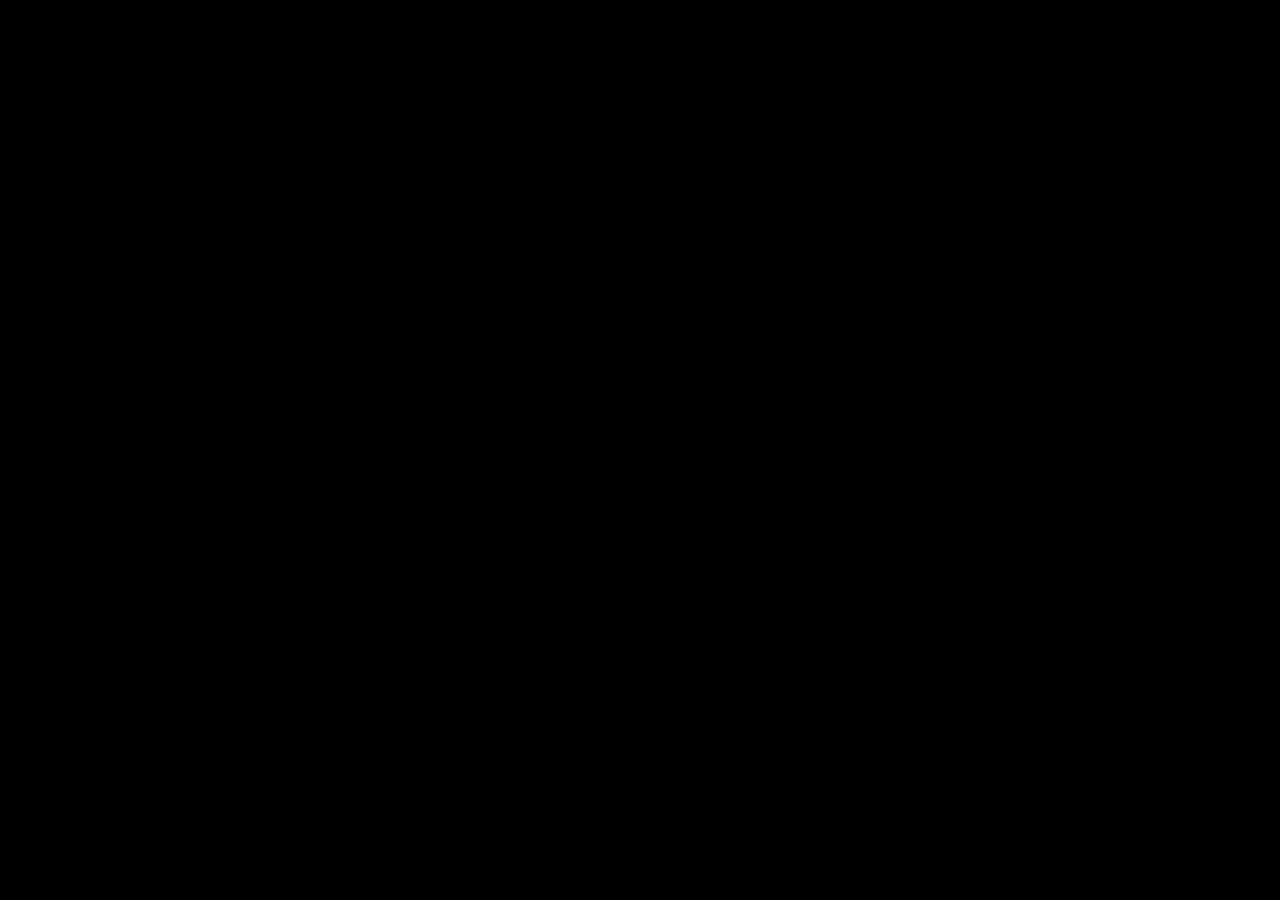
==== index.html @ d5d899b2 "Методичка для основ html css" ====
<!DOCTYPE html>
<html lang="en">

<head>
    <meta charset="UTF-8">
    <meta http-equiv="X-UA-Compatible" content="IE=edge">
    <meta name="viewport" content="width=device-width, initial-scale=1.0">
    <title>Document</title>
    <link rel="stylesheet" href="style.css">
    <link rel="shortcut icon" href="favicon.ico" type="image/x-icon">
    <script src=""></script>
</head>

<body>

</body>

</html>

<!DOCTYPE html>
<!-- Специальный тег для опредления типа html -->

<head></head>
<!-- Тег "Голова", в нем содержится информация для работы сайта: стили, скрипты, мета-теги -->
<meta charset="UTF-8">
<!-- Тег мета-кодировк, нужен для нормального отображения текстового контента на сайте -->
<meta name="viewport" content="width=device-width, initial-scale=1.0">
<!-- Этот мета-тег нужен для адаптивной верстки, он показывает масштаб сайта -->
<title></title>
<!-- Этот тег нужен для названия вкладки браузера, а также для поисковых роботов для упрощенной навигации по сайту -->
<link rel="stylesheet" href="style.css">
<!-- Поключение стилей CSS -->
<link rel="shortcut icon" href="favicon.ico" type="image/x-icon">
<!-- Картинка, которая будет показываться во вкладке бразуера -->
<script src=""></script>
<!-- Подключение скриптов -->

<body></body>
<!-- Этог тег содержит в себе весь контент сайта, который будет отображен -->
<p></p>
<!-- Базовый тег для отображения текста, он определяет собой абзац -->
<span></span>
<!-- Тег для отображения текста без отступов, шириной под контент, можно расширить спобосности через CSS -->
<div></div>
<!-- Тег-контейнер для группы элементов, нужен для обособления части элементов от других с помощью CSS, никаких надстроек не имеет -->
<a href=""></a>
<!-- Тег для отображения ссылок, текст ссылки пишется между тегами, сам адрес ссылки указывается значением аттрибута href -->
href
<!-- Аттрибут для ссылок -->
src
<!-- Аттрибут для картинок и скриптов, с указанием месторасположение "ресурса" src - resource - ресурс -->
<img src="" alt="">
<!-- Аттрибут для отображения картинок alt - аттрибут для отображение текста, если недоступна картинка, или если идет чтение голосом контента сайта -->
class
<!-- Аттрибут для отделения какого-либо элемента от других с помощью имени -->
id
<!-- Аттрибут для отделения какого-либо контейнера или элемента с помощью Уникального! имени -->
<h1></h1>...
<h6></h6>
<!-- Теги для отображения заголовков -->
<ol></ol>
<!-- Тег для отображения пронумерованного списка -->
<ul></ul>
<!-- Тег для отображения неупорядоченного списка -->
<li></li>
<!-- Тег для отображения элемента списка, пишется внутри тегов ol-ul -->
<!-- Пример -->
<ol>
    <li>1</li>
    <li>2</li>
    <li>3</li>
</ol>
<ul>
    <li>*</li>
    <li>*</li>
    <li>*</li>
</ul>
<header></header>
<!-- Тег для семантического разделения страницы на отдельные элементы. Здесь это заголовок, обычно в нем находится навигация, логотип -->
<nav></nav>
<!-- Тег для семантического разделения страницы на отдельные элементы. Здесь это навигация, обычное меню, которое облегчает навигацию по сайту -->
<main></main>
<!-- Тег для семантического разделения страницы на отдельные элементы. Здесь это тело документа, в нем находится центральный контент сайта, который уже читают -->
<footer></footer>
<!-- Тег для семантического разделения страницы на отдельные элементы. Здесь это подвал сайте, в нем обычно находится карта сайта, контакты, навигация -->
---- style.css ----
body {
    font-size: 12px;
    /*Размер шрифта*/
    color: #000000;
    /*Цвет текста в 16-системе 000000 - черный ffffff - белый между ними вся радуга*/
    color: black;
    /*Цвет текста буквами, ограничено английским словом*/
    color: rgb(0, 0, 0);
    /*Цвет текста через rgb или red green blue - сочетание 3-цветов для получения других 255,255,255 - белый 0, 0, 0 - черный*/
    font-family: "Courier New", Courier, monospace;
    /*Семейство шрифтов, выбираются по доступности, сначала Первый, если нет, то второй, и так далее, пока не будет указан шрифт по умолчанию, который с засечками*/
    text-decoration: underline;
    /*Украшание текста, допустим почеркнуть что-то или зачерккуть*/
    text-transform: capitalize;
    /*Преобразование буков в словах, htmlbook.ru для больших свойств*/
    line-height: 21px;
    /*Высота строки*/
    display: block;
    /*Отображение элемента*/
    position: relative;
    /*Поведение элемента в потоке*/
    text-align: center;
    /*Центрирование только текста в блоке по горизонтали*/
    vertical-align: middle;
    /*Центрирование только текста в блоке по вертикали*/
    background-color: #000;
    /*Цвет фона*/
    border: 1px solid black;
    /*Цвет границы какого-либо элемента, сначала ширина границы, потом отображение, потом цвет границы */
}
---- style.css ----
body {
    font-size: 12px;
    /*Размер шрифта*/
    color: #000000;
    /*Цвет текста в 16-системе 000000 - черный ffffff - белый между ними вся радуга*/
    color: black;
    /*Цвет текста буквами, ограничено английским словом*/
    color: rgb(0, 0, 0);
    /*Цвет текста через rgb или red green blue - сочетание 3-цветов для получения других 255,255,255 - белый 0, 0, 0 - черный*/
    font-family: "Courier New", Courier, monospace;
    /*Семейство шрифтов, выбираются по доступности, сначала Первый, если нет, то второй, и так далее, пока не будет указан шрифт по умолчанию, который с засечками*/
    text-decoration: underline;
    /*Украшание текста, допустим почеркнуть что-то или зачерккуть*/
    text-transform: capitalize;
    /*Преобразование буков в словах, htmlbook.ru для больших свойств*/
    line-height: 21px;
    /*Высота строки*/
    display: block;
    /*Отображение элемента*/
    position: relative;
    /*Поведение элемента в потоке*/
    text-align: center;
    /*Центрирование только текста в блоке по горизонтали*/
    vertical-align: middle;
    /*Центрирование только текста в блоке по вертикали*/
    background-color: #000;
    /*Цвет фона*/
    border: 1px solid black;
    /*Цвет границы какого-либо элемента, сначала ширина границы, потом отображение, потом цвет границы */
}
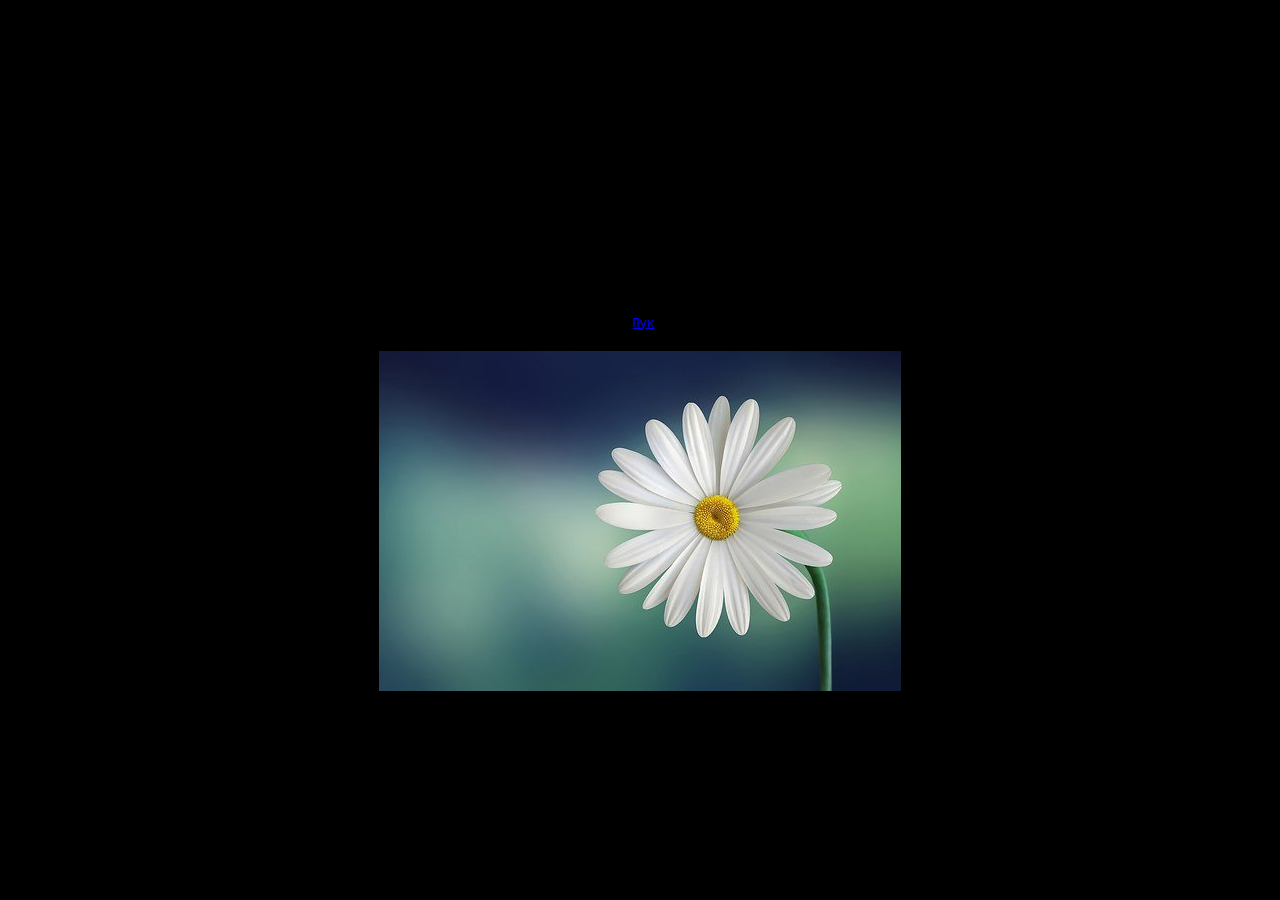
==== commit 674a47c5: "Vladlena 2.0" ====
--- a/index.html
+++ b/index.html
@@ -82,4 +82,50 @@
 <main></main>
 <!-- Тег для семантического разделения страницы на отдельные элементы. Здесь это тело документа, в нем находится центральный контент сайта, который уже читают -->
 <footer></footer>
-<!-- Тег для семантического разделения страницы на отдельные элементы. Здесь это подвал сайте, в нем обычно находится карта сайта, контакты, навигация -->+<!-- Тег для семантического разделения страницы на отдельные элементы. Здесь это подвал сайте, в нем обычно находится карта сайта, контакты, навигация -->
+
+<!DOCTYPE html>
+<html lang="ru ">
+
+<head>
+    <meta charset="UTF-8">
+    <meta http-equiv="X-UA-Compatible" content="IE=edge">
+    <meta name="viewport" content="width=device-width, initial-scale=1.0">
+    <link rel="stylesheet" href="./style/font.css">
+    <link rel="shortcut icon" href="favicon.jpeg" type="image/x-icon">
+    <title>Document</title>
+</head>
+
+<body>
+    <p class = "example">здесь будет интересный текст</p>
+    <img class="img1" src="https://encrypted-tbn0.gstatic.com/images?q=tbn:ANd9GcRwAqQtq_9hyMz8e1xUP3G7Qh3kjfehK9PzQ9UDDyeIcE6FE5i5gyhCnCr-yZnv0wD7v_o&usqp=CAU" alt="">
+    <img class="img2" src="https://encrypted-tbn0.gstatic.com/images?q=tbn:ANd9GcRwAqQtq_9hyMz8e1xUP3G7Qh3kjfehK9PzQ9UDDyeIcE6FE5i5gyhCnCr-yZnv0wD7v_o&usqp=CAU" alt="">
+
+    <a href="https://vk.com">Пук</a>
+    <span></span>
+    <div>
+        <p></p>
+        <h1></h1>
+        <a href="https://vk.com" target="_self">
+            <img src="./favicon.jpeg" alt="">
+        </a>
+    </div>
+    <h1>Отдых на море</h1>
+    ...
+    <h6>почувствуй мечту</h6>
+
+    <div>
+
+        <img src="" alt=""><img src="" alt=""><img src="" alt="">
+
+    </div>
+
+    <!-- DIV - это контейнер который занимает всю строку -->
+    <!-- Span - это строчный контейнер который занимает ширину и высоту своего содержимого-->
+    <!-- A target _blank - в новой вкладке _self - в текущей вкладке (по умолчанию) -->
+    <!-- src - ссылка на ресурс картинки alt альтернативый текст -->
+
+
+</body>
+
+</html>--- a/style.css
+++ b/style.css
@@ -27,4 +27,13 @@
     /*Цвет фона*/
     border: 1px solid black;
     /*Цвет границы какого-либо элемента, сначала ширина границы, потом отображение, потом цвет границы */
+}
+
+
+.img1 {
+    display: block;
+}
+
+.example {
+    /* Пример объявления правила CSS к классу для работы с ним */
 }--- a/style.css
+++ b/style.css
@@ -27,4 +27,13 @@
     /*Цвет фона*/
     border: 1px solid black;
     /*Цвет границы какого-либо элемента, сначала ширина границы, потом отображение, потом цвет границы */
+}
+
+
+.img1 {
+    display: block;
+}
+
+.example {
+    /* Пример объявления правила CSS к классу для работы с ним */
 }